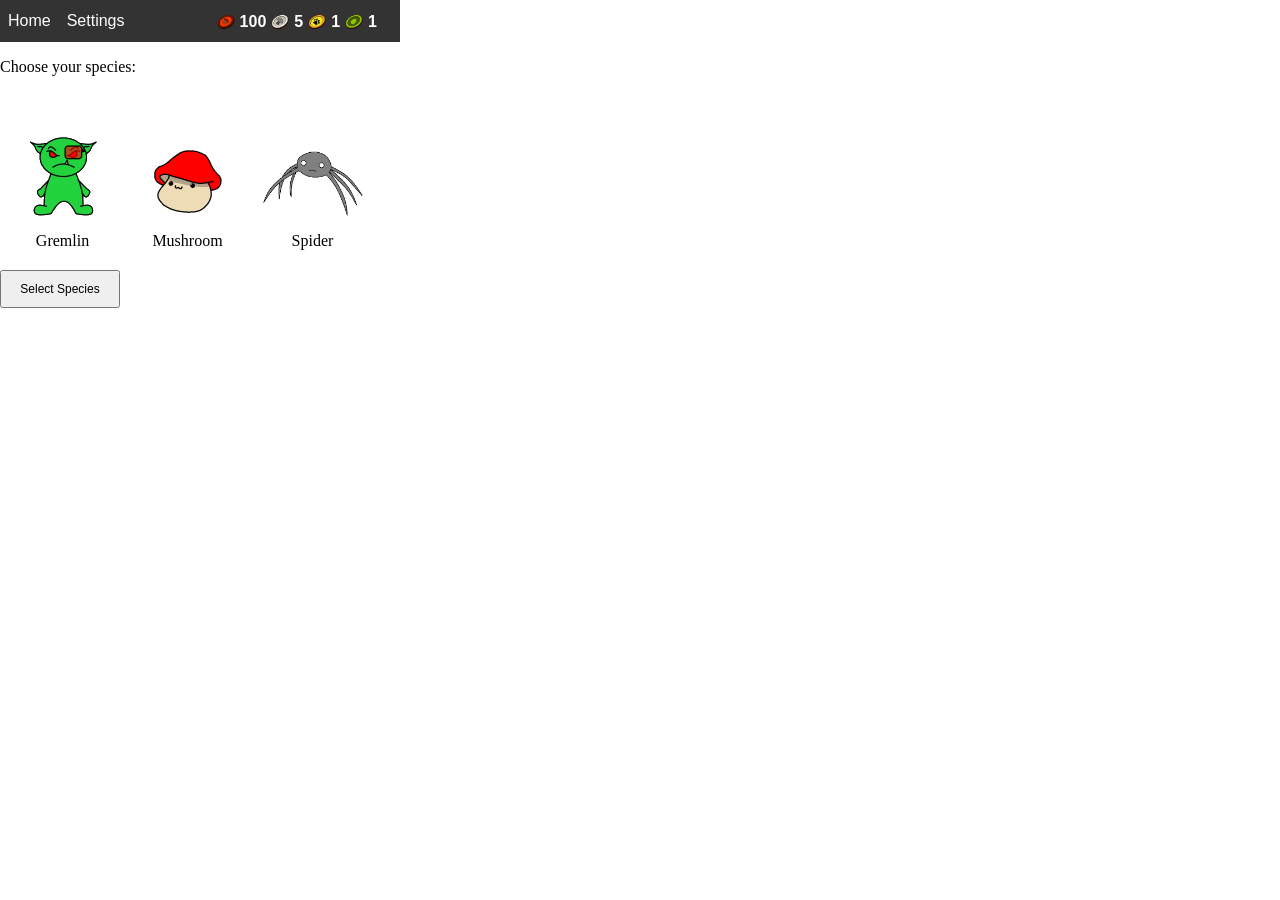
==== character-select/character-select.html @ 218f13b7 "Moved folder for roguelike Also redirected mandatory page for prebattle" ====
<html>

    <head>
      <!--Control how browsers load and zoom on the page-->
      <meta name="viewport" content="width=device-width, initial-scale=1.0">

      <!--Prevent page caching-->
      <meta http-equiv="Cache-Control" content="no-cache, no-store, must-revalidate">
      <meta http-equiv="Pragma" content="no-cache">
      <meta http-equiv="Expires" content="0">

      <link rel="stylesheet" href= "character-select.css">  
      <link rel="stylesheet" href= "../stylesheets/navbar.css">
      <link rel="stylesheet" href= "../stylesheets/standardlayout.css">

      <!--Load dynamic page data-->
      <script src= "../battle/species-data.js" defer></script>
      <script src= "character-select.js" defer></script>
      <script src="../settings/settings-script.js" defer></script>
      <script src="../script/standard-script.js" defer></script>
      <script src="../script/control-script.js" defer></script>
    </head>

    <body>
      <div id="page-div">
        <div class="navbar">
          <div>
            <a href="../home/index.html">Home</a>
            <a href="../settings/settings.html">Settings</a>
          </div>

          <div id="currency-bar">
            <table id="currency-table">
    
              <tr>
                <th><img class = "currency" alt = "Acorn Coins" src="../images/acorn-coin.png"></th>
                <th id="acorn-coin" class="currency-number">100</th>

                <th><img class = "currency" alt = "Mushroom Coins" src="../images/mushroom-coin.png"></th>
                <th id="mushroom-coin" class="currency-number">5</th>

                <th><img class = "currency" alt = "Bearclaw Coins" src="../images/bearclaw-coin.png"></th>
                <th id="bearclaw-coin" class="currency-number">1</th>

                <th><img class = "currency" alt = "Leaf Coins" src="../images/leaf-coin.png"></th>
                <th id="leaf-coin" class="currency-number">1</th>
              </tr>
    
              </table>
          </div>
        </div>

        <p>Choose your species:</p><br>
        <div id="character-select-div">
          
          <div class="character-select-option">
            <a id="option1-link" class="option-link" onclick = "clickOption('option1')">
              <div class="option-div">
                <img id="option1-image" class="option-image">
                <p id = "option1-text" class="option-text"></p>
            </div>
            </a>
          </div>

          <div class="character-select-option">
            <a id="option2-link" class="option-link" onclick = "clickOption('option2')">
              <div class="option-div">
                <img id="option2-image" class="option-image">
                <p id = "option2-text" class="option-text"></p>
              </div>
            </a>
          </div>

          <div class="character-select-option">
            <a id="option3-link" class="option-link" onclick = "clickOption('option3')">
              <div class="option-div">
                <img id="option3-image" class="option-image">
                <p id = "option3-text" class="option-text"></p>
              </div>
            </a>
          </div>

        </div>

        <br>
        <button class="button" onclick="setMandatoryPage('../character-select/stats-select.html')">Select Species</button>

      </div>
    </body>
</html>
---- character-select/character-select.css ----
#character-select-div{
    height: 175px;
    width: 375px;

    display:flex;
    flex-direction:row;
    align-items: flex-end;
    justify-content: space-between;

}

.character-select-option{
    height:175px;
    width:125px;

    display:flex;
    flex-direction:row;
    align-items: flex-end;
}

.option-link{
    height:175px;
    width:125px;

    display:flex; 
    justify-content: flex-end; 
    flex-direction: column;
    border:1px white solid;
}

.option-link-selected{
    height:175px;
    width:125px;
    
    display:flex; 
    justify-content: flex-end; 
    flex-direction: column;

    border:1px black solid;
}

.option-image{
    max-height:125px;
    max-width:100px;

    display: block;
    margin-left: auto;
    margin-right: auto;
}

.option-text{
    text-align:center;
}

.option-div{

}
---- stylesheets/navbar.css ----
/* Navbar container */
.navbar {
  overflow: hidden;
  background-color: #333;
  font-family: Arial;
  grid-area:nav;
}

/* Links inside the navbar */
.navbar a {
  float: left;
  color: white;
  text-align: center;
  padding: 12px 8px;
  text-decoration: none;
}

/* styling for currency area*/
.currency{
  max-width: 20px;
}

/* Color of text in the coin numbers*/
.currency-number{
  color:white;
}

/* Formatting for the table holding the coin counts*/
#currency-table{
  table-layout:fixed;

  width: auto;
  margin-right: 20px;
  margin-left: auto;
  margin-top: 10px;
}


/* The dropdown container */
.dropdown {
  float: left;
  overflow: hidden;
}

/* Dropdown button */
.dropdown .dropbtn {
  border: none;
  outline: none;
  color: white;
  padding: 14px 16px;
  background-color: inherit;
  font-family: inherit; /* Important for vertical align on mobile phones */
  margin: 0; /* Important for vertical align on mobile phones */
}

/* Add a red background color to navbar links on hover */
.navbar a:hover, .dropdown:hover .dropbtn {
  background-color: red;
}

/* Links inside the dropdown */
.dropdown-content a {
  float: none;
  color: black;
  padding: 12px 16px;
  text-decoration: none;
  display: block;
  text-align: left;
}

/* Add a grey background color to dropdown links on hover */
.dropdown-content a:hover {
  background-color: #ddd;
}

/* Show the dropdown menu on hover */
.dropdown:hover .dropdown-content {
  display: block;
}
---- stylesheets/standardlayout.css ----
*{
    font-size:1em;
}

body{
    width:100%;
    max-width:400px;
    border:0;
    padding:0;
    margin:0;
}

#page-div {
    border:0;
    padding:0;

    display:grid;

    grid-template-areas:
      "nav nav"
      "character game";

      grid-template-columns: 1fr 2fr;
}

#character-div{
    grid-area:character;
    border: solid black 1px;

    text-align:center;
}

#game-div{
    grid-area: game;

    border: solid black 1px;

    text-align:center;
}

#cost-table, #cost-table th, #cost-table td{
    border: 1px black solid;
    line-height:34px;
}

#character-image{
    max-width:80px;
}

#page-image{
    max-width:220px;
}

#enemy-image{
    max-width:100px;
}

.item{
    max-width: 40px;
}

.cost{
    max-width:40px;
}

.pay-button{
    max-width:40px;
}

.button{
    width:120px;
    padding: 10px 0px 10px 0px;
    margin: 3px 0px 3px 0px;
    font-size:.75em;
}

/*Dropdown for selecting an enemy*/
#enemies{
    padding:10px 10px 10px 10px
}

.map-image-link{
    max-width:75px;
}

.link-image{
    max-width:112px;
}

#cost-table{
    margin: auto;
    width:200px;
}

.button-link{
    border: black solid 1px;
    padding:20;
    margin:5;
    display:block;
}

.button-link-image{
    border: black solid 1px;
    padding:12;
    margin:5;
    display:block;
}
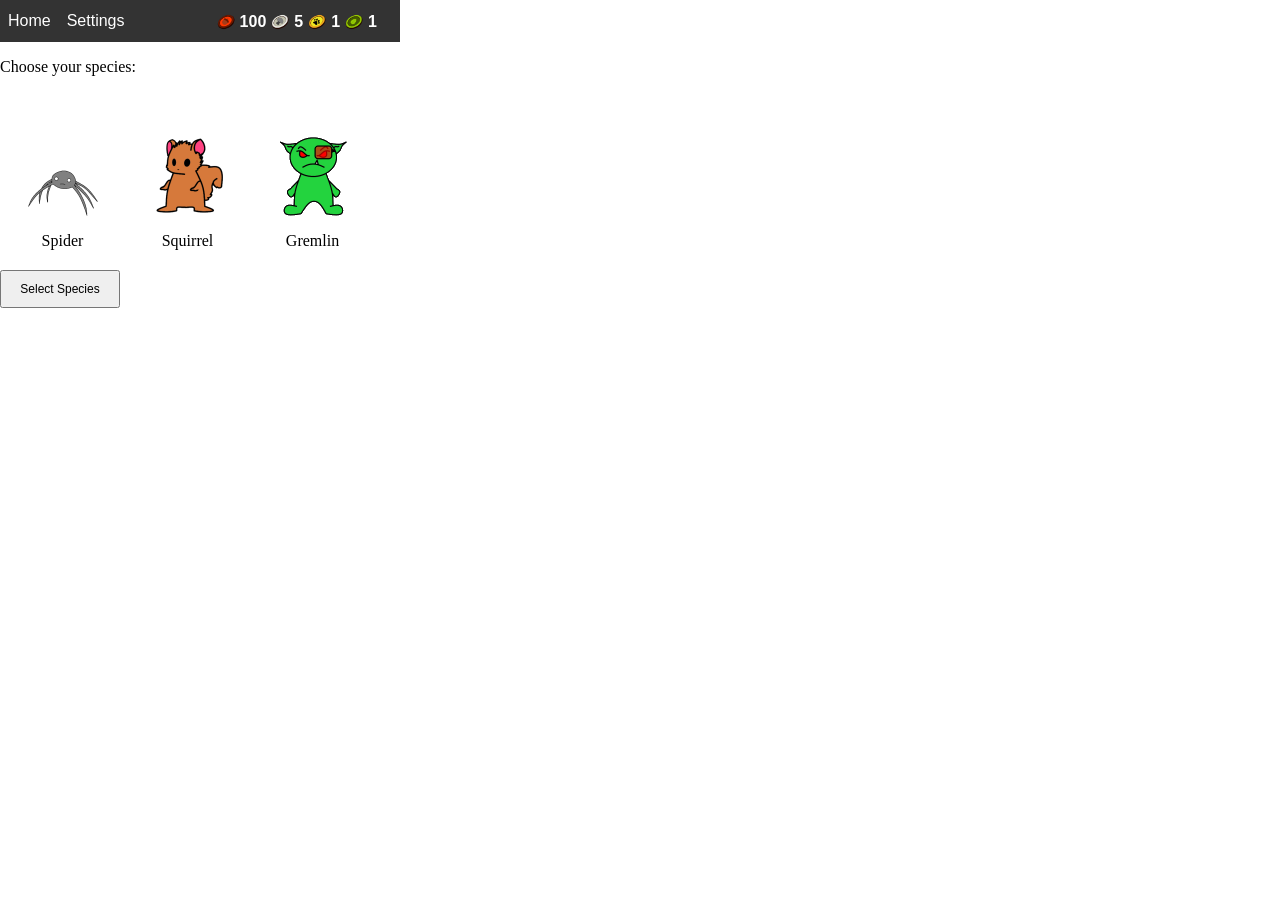
==== commit d0a1cac2: "Updated mandatory page function Mandatory page function now works by inputting the url after "Kretur" ====
--- a/character-select/character-select.html
+++ b/character-select/character-select.html
@@ -83,7 +83,7 @@
         </div>
 
         <br>
-        <button class="button" onclick="setMandatoryPage('../character-select/stats-select.html')">Select Species</button>
+        <button class="button" onclick="setMandatoryPage('character-select/stats-select.html')">Select Species</button>
 
       </div>
     </body>
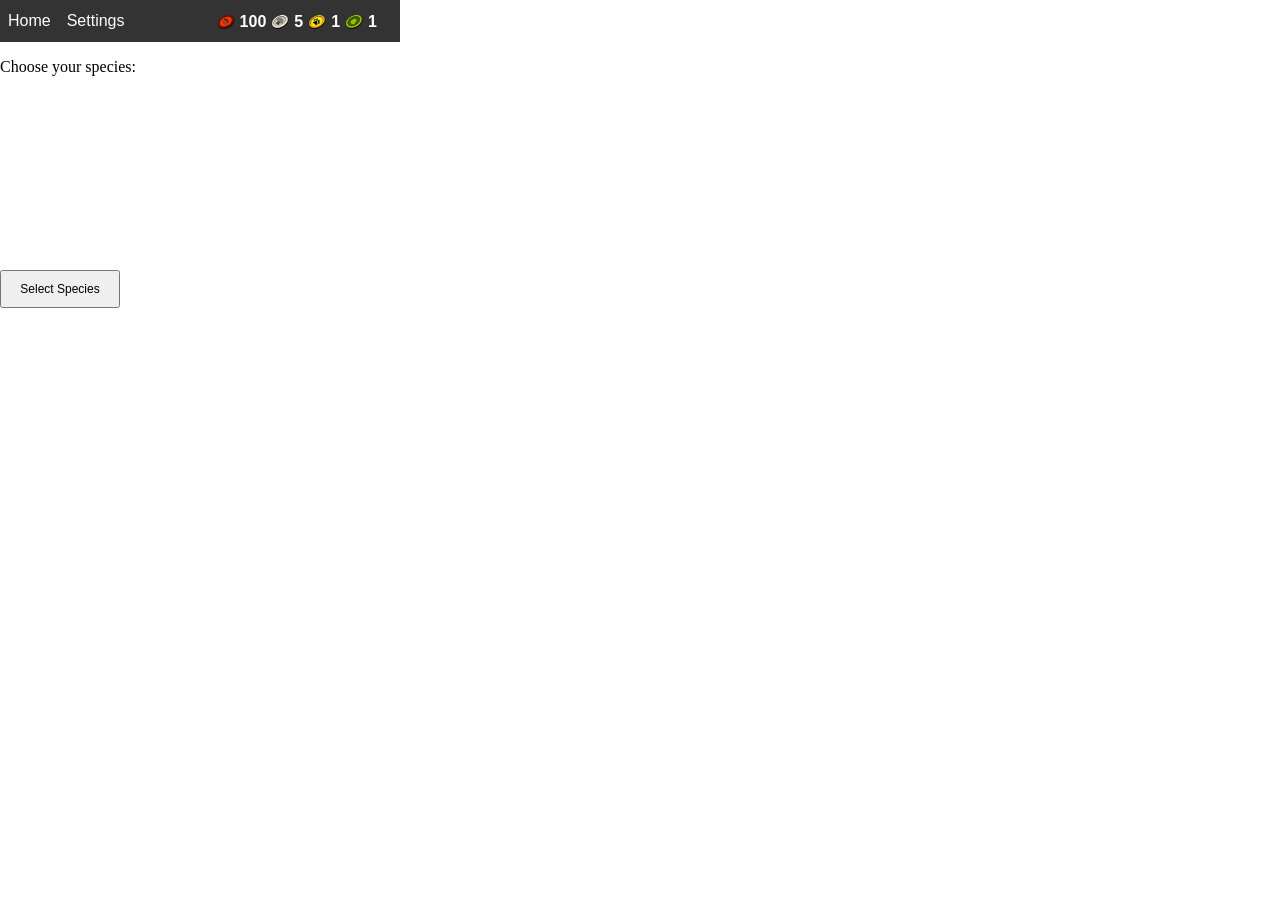
==== commit c962df7c: "Updating battle to end differently based on mode" ====
--- a/character-select/character-select.html
+++ b/character-select/character-select.html
@@ -16,7 +16,6 @@
       <!--Load dynamic page data-->
       <script src= "../battle/species-data.js" defer></script>
       <script src= "character-select.js" defer></script>
-      <script src="../settings/settings-script.js" defer></script>
       <script src="../script/standard-script.js" defer></script>
       <script src="../script/control-script.js" defer></script>
     </head>
